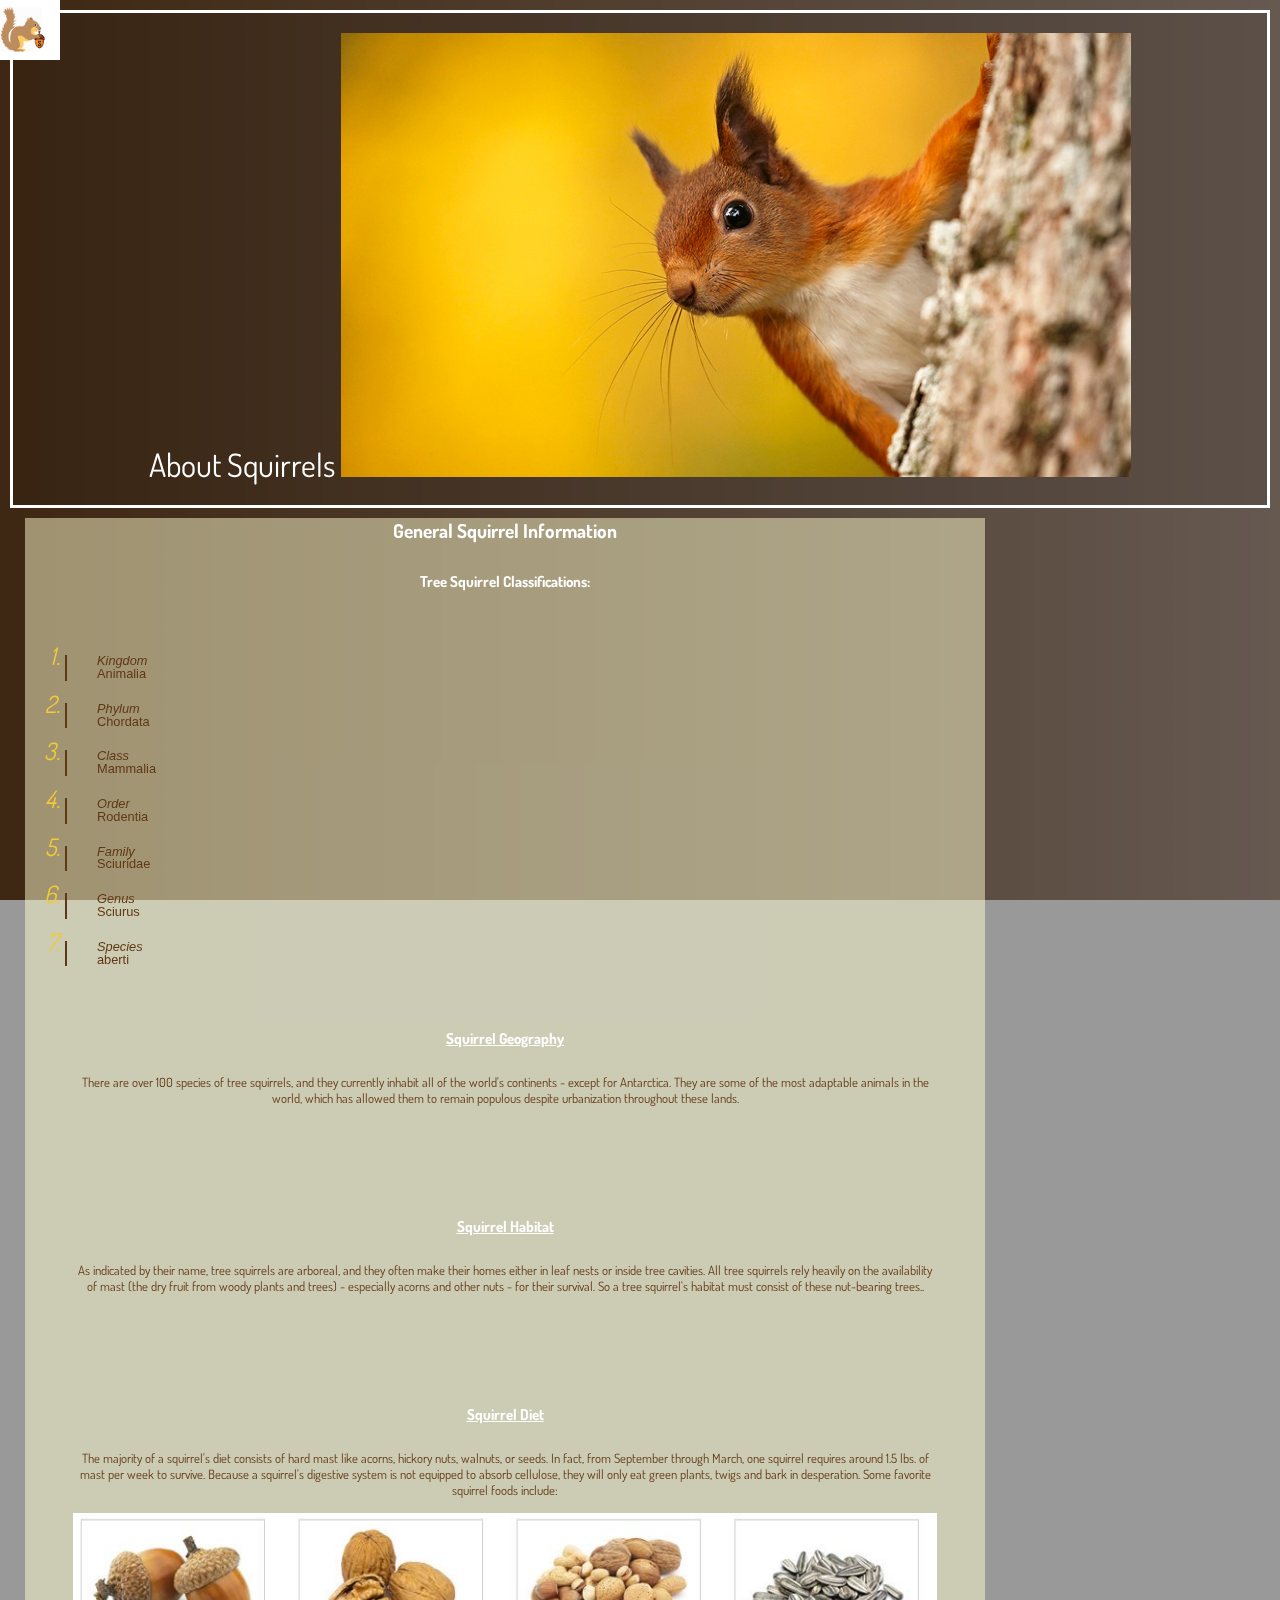
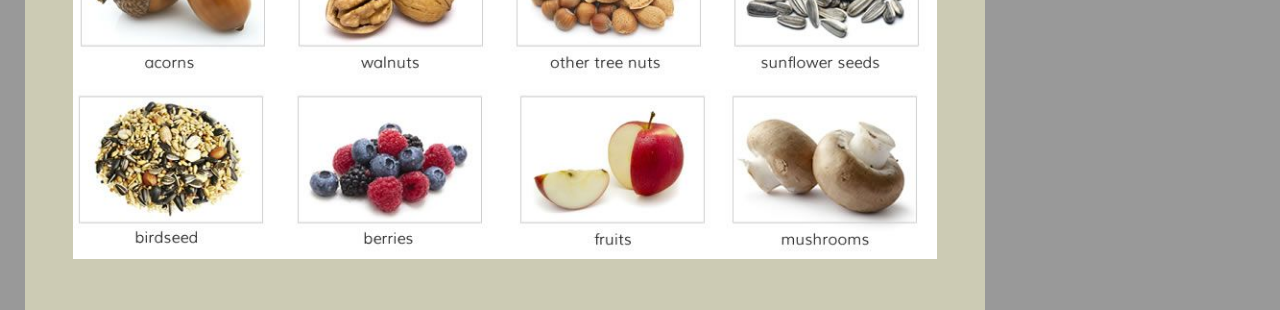
==== about.html @ 0ba191b0 "added images" ====
<!DOCTYPE html>
<html lang="en">

	<head>

		<meta charset="utf-8">

		<title></title>

		<link type="text/css" rel="stylesheet" href="styles.css" />
<link href="https://fonts.googleapis.com/css?family=Dosis" rel="stylesheet">
		<meta name="viewport" content="width=device-width, initial-scale=1">
		<script src="https://ajax.googleapis.com/ajax/libs/jquery/3.3.1/jquery.min.js"></script>
	<script src="js/backstretch.js"></script>

		<!--[if lt IE 9]>
			<script src="js/html5shiv-printshiv.min.js"></script>
		<![endif]-->

	</head>

	<body class="about">
		<div id="wrapper">
	<div id="info">

		<div id="info-content">

			<h1>About Squirrels
			<img class="sq1" src="images/back.jpg">
		</h1>

		<div class="main-container">




		<section class="one">
<h2> General Squirrel Information</h2>
<h3>Tree Squirrel Classifications:</h3>
<div id="list2">
   <ol>
      <li><p><em>Kingdom</em> Animalia</p></li>
      <li><p><em>Phylum</em>Chordata</p></li>
      <li><p><em>Class</em>Mammalia</p></li>
      <li><p><em>Order</em>Rodentia</p></li>
			<li><p><em>Family</em>Sciuridae</p></li>
      <li><p><em>Genus</em>Sciurus</p></li>
      <li><p><em>Species</em>aberti</p></li>
   </ol>
</div>
</section>
<section class="two">
	<h3>Squirrel Geography</h3>
	<p>There are over 100 species of tree squirrels, and they currently inhabit
		all of the world's continents - except for Antarctica. They are some of the most
		 adaptable animals in the world,
		 which has allowed them to remain populous despite
		 urbanization throughout these lands.</p>

</section>
<section class="two">
	<h3>Squirrel Habitat</h3>
	<p>As indicated by their name, tree squirrels are arboreal,
		 and they often make their homes either in leaf nests or inside tree cavities.
		 All tree squirrels rely heavily on the availability of mast (the dry fruit from
		  woody plants and trees) - especially acorns and other nuts - for their survival.
		So a tree squirrel's habitat must consist of these nut-bearing trees..</p>
</section>
<section class="two">
<h3>Squirrel Diet</h3>
<p>The majority of a squirrel's diet consists of hard mast like acorns, hickory nuts, walnuts, or seeds. In fact, from September through March, one squirrel requires around 1.5 lbs. of mast per week to survive. Because a squirrel's digestive system is not equipped to absorb cellulose, they will only eat green plants, twigs and bark in desperation.

Some favorite squirrel foods include:</p>
<img class="food" src="images/foods.jpg">

</div>


	<input type="checkbox" id="menu" name="menu" class="menu-checkbox">
	<div class="menu">
		<label class="menu-toggle" for="menu"><span>Toggle</span></label>
		<ul>
			<li>
				<a class="cool-link" href="index.html">Home</a>
			</li>
			<li>
				<a class="cool-link" href="about.html">About</a>
			</li>
			<li>
				<a class="cool-link" href="secret.html">Secret Life Of...</a>
			</li>
			<li>
				<a class="cool-link" href="photos.html">Photos</a>
			</li>

	</div>

</div><!-- #wrapper -->





<script>$(".about").backstretch("images/brown.jpg");</script>
<script src="js/main.js"></script>




	</body>

</html>
---- styles.css ----
* {
	margin: 0;
	padding: 0;
	border: 0;
}

article, aside, details, figcaption, figure, footer, header, main, nav, section, summary {
    display:block;
}
/*.************************HOME PAGE NAVIGATION**************.*/
body{
	font-family: 'Dosis', sans-serif;
}

#wrapper{
  position: absolute;
  width: 100%;
  height: 100%;
}
label{
  cursor: pointer;
  &:focus
    outline: none;
	}
.menu{
  position: absolute;
  top: 0;
  left: 0;
  background: #fff;
  width: 240px;
  height: 100%;
  transform: translate3d(-240px, 0, 0);
  transition: transform 0.35s;
}
  label.menu-toggle  {
    position: absolute;
    right: -60px;
    width: 60px;
    height: 60px;
    line-height: 0px;
    display: block;
    padding: 0;
    text-indent: -9999px;
    background: #fff url("images/sqq.png") 50% 50% / 60px 65px no-repeat;
  }
  ul
    li
      > label{
        background: url(https://cdn4.iconfinder.com/data/icons/ionicons/512/icon-arrow-right-b-128.png) 95% 50% / 16px 16px no-repeat
}
			a, label{
        display: block;
        text-align: center;
        padding: 0 20px;
        line-height: 60px;
        text-decoration: none;
        color: #000;
			}
        &:hover{
          color: #666;
				}

/* hide inputs */
.menu-checkbox{
  display: none;
}
/* hide navigation icon for sublabels */
.menu .menu label.menu-toggle{
  background: none;
}
/* fade in checked menu */
.menu-checkbox:checked + .menu{
  transform: translate3d(0, 0, 0);
}


/* for show */
html, body{
  height: 100%;
}
#home{
  background: url("images/up.gif") 60% 40% / cover;
}
p{
  margin-bottom: 15px;
}
#info{
  display: table;
  background: rgba(0,0,0,0.4);
  height: 100%;
  width: 100%;
}
  #info-content{
    display: table-cell;
    vertical-align: middle;
    text-align: center;
    text-transform: none;
    color: #fff;
    font-size: .8rem;
	}
    h1{
      color: #fff;
      border: 3px solid #fff;
      text-align: center;
      background: rgba(0,0,0,0.1);
      font-size: 2rem;
      font-weight: normal;
      padding: 20px;
      margin: 10px;
      display: inline-block;
		}
      strong{
        display: block;
        font-size: 26px;
   }


	/*.************************ END HOME PAGE NAVIGATION**************.*/
	/*.************************  ANNIMATION HOME PAGE NAVIGATION**************.*/
	li {
	    margin-bottom: 10px;
	}

	.cool-link {
	    display: inline-block;
	    color: #000;
	    text-decoration: none;
	}

	.cool-link::after {
	    content: '';
	    display: block;
	    width: 0;
	    height: 2px;
	    background: #000;
	    transition: width .3s;
	}

	.cool-link:hover::after {
	    width: 100%;
	    //transition: width .3s;
	}
	/*.************************ LOGO HOME PAGE NAVIGATION**************.*/
	.logo{
		width: 20%;
	}
	/*.************************  ABOUT  PAGE NAVIGATION**************.*/

.sq1{
	width: 65%;
}
.about{
	width: 65%;
}
.main-container{
background: rgba(255, 253, 208, .5);
width: 75%;
margin-left: 25px;

}
.one{
font-family: 'Dosis', sans-serif;
text-transform:none;
display: flex;
width: 100%;
flex-flow:column;
}
.one h2{
	padding-bottom:3%;
}
.one h3{
	padding-bottom: 6%;
}


/*.***********LIST**********.*/
/* LIST #2 */
#list2 {
	 width:320px;

 }
#list2 ol
 {
	  font-style:italic;
	 font-size:1.5rem;
	  color:#f3c935;
		padding-left: 40px;
		padding-right: 10%;
	}
#list2 ol li {
	line-height: 1rem;

}
#list2 ol li p {
	text-align: left;
	line-height: .8rem;
	 padding-left:30px;
	  font-style:normal;
		 font-family:Arial;
		  font-size:.8rem;
			color:#603813;
			 border-left: 2px solid #603813;
		  }
#list2 ol li p em {
	 display:block;
	 color:#603813;
 }

/*.****************TWO*****************.*/
.two{
	padding: 5%;
}
.two h3{
	padding-bottom: 3%;
	text-decoration: underline;
}
.two p{
color:#603813;
}
/*.******START FLEXBOX*******.*/
.pic-grid{
	display: flex;
	flex-wrap: wrap;
}
figure{
	width:100%;
	margin-bottom:0;
	padding-bottom: 0;
}
img{
	max-width: 100%;
}

/*.******END FLEXBOX*******.*/
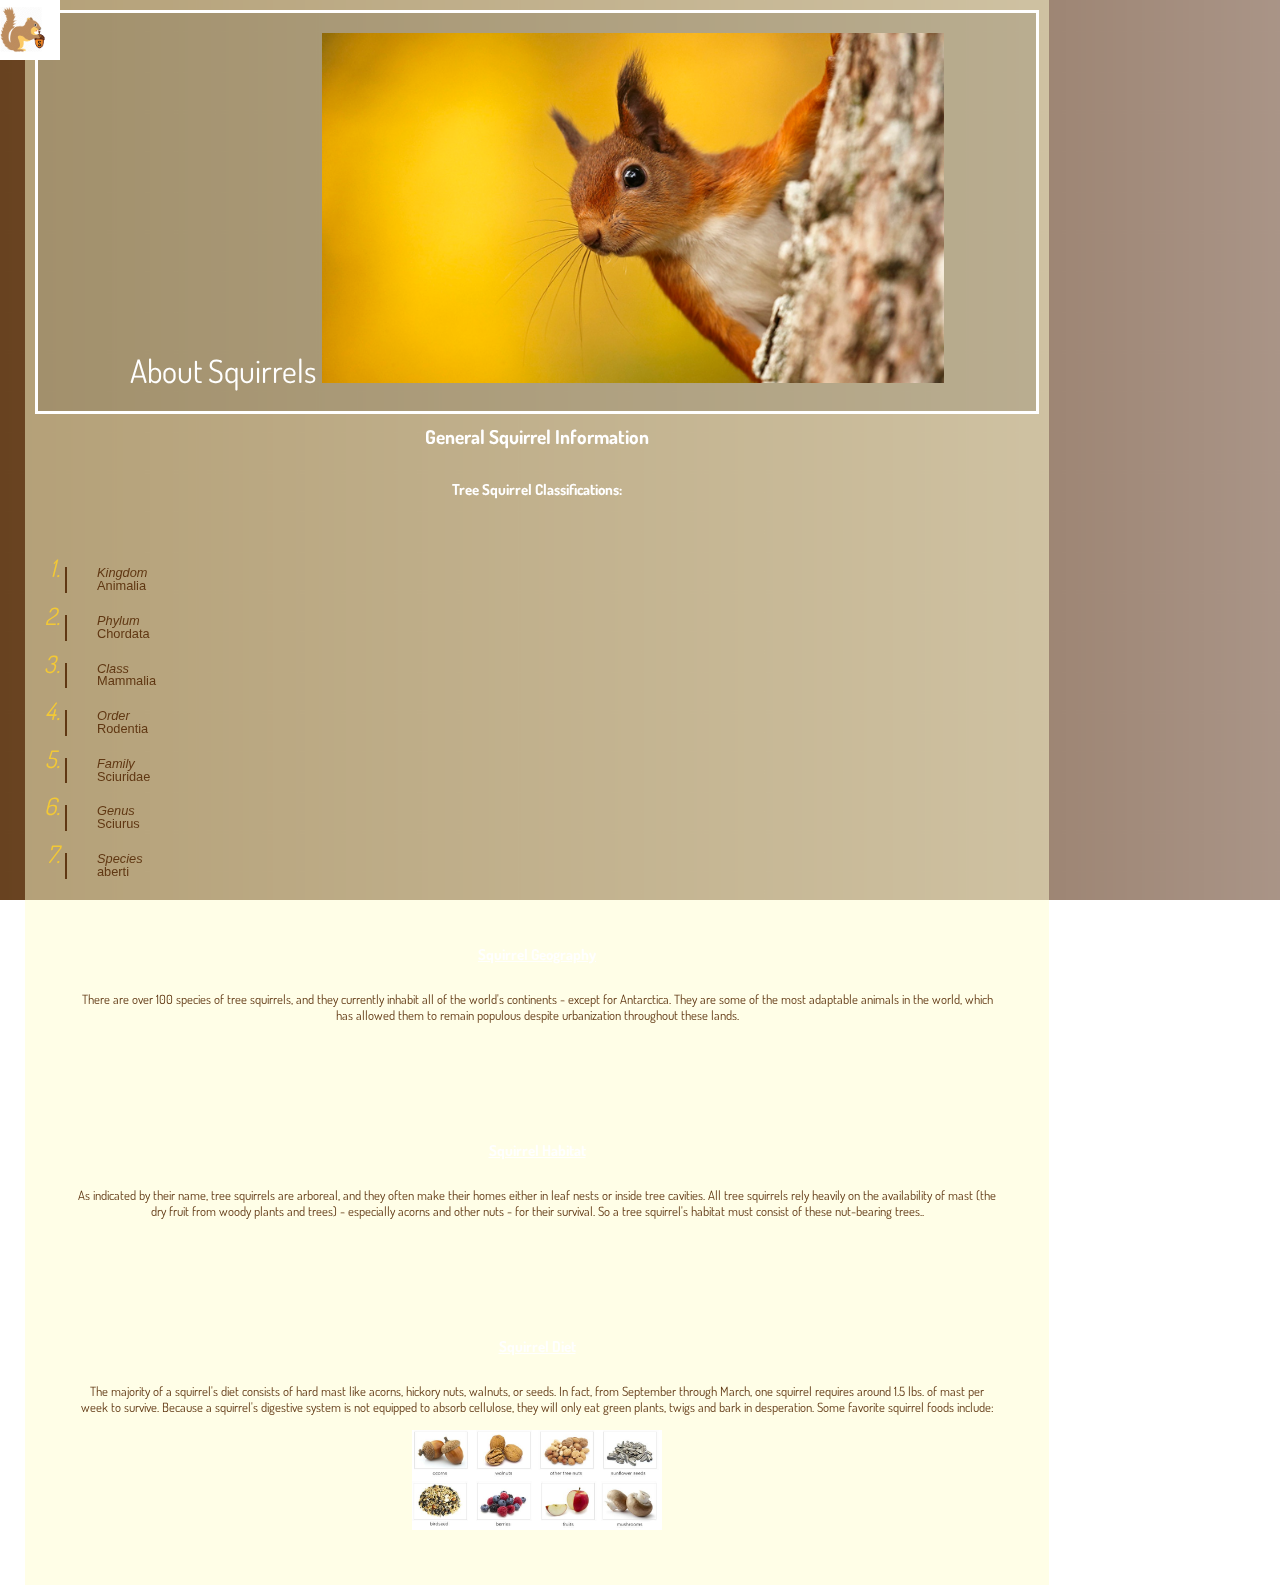
==== commit 10f7b6fb: "added about page styles" ====
--- a/about.html
+++ b/about.html
@@ -21,16 +21,14 @@
 
 	<body class="about">
 		<div id="wrapper">
-	<div id="info">
-
 		<div id="info-content">
-
-			<h1>About Squirrels
-			<img class="sq1" src="images/back.jpg">
-		</h1>
 
 		<div class="main-container">
 
+
+				<h1>About Squirrels
+				<img class="sq1" src="images/back.jpg">
+			</h1>
 
 
 
@@ -70,8 +68,11 @@
 <h3>Squirrel Diet</h3>
 <p>The majority of a squirrel's diet consists of hard mast like acorns, hickory nuts, walnuts, or seeds. In fact, from September through March, one squirrel requires around 1.5 lbs. of mast per week to survive. Because a squirrel's digestive system is not equipped to absorb cellulose, they will only eat green plants, twigs and bark in desperation.
 
+
 Some favorite squirrel foods include:</p>
 <img class="food" src="images/foods.jpg">
+
+
 
 </div>
 
@@ -94,7 +95,7 @@
 			</li>
 
 	</div>
-
+</div>
 </div><!-- #wrapper -->
 
 
--- a/styles.css
+++ b/styles.css
@@ -108,6 +108,7 @@
       padding: 20px;
       margin: 10px;
       display: inline-block;
+
 		}
       strong{
         display: block;
@@ -150,11 +151,11 @@
 	width: 65%;
 }
 .about{
-	width: 65%;
+	width: 55%;
 }
 .main-container{
 background: rgba(255, 253, 208, .5);
-width: 75%;
+width:80%;
 margin-left: 25px;
 
 }
@@ -171,8 +172,9 @@
 .one h3{
 	padding-bottom: 6%;
 }
-
-
+.food{
+	width:250px;
+}
 /*.***********LIST**********.*/
 /* LIST #2 */
 #list2 {
@@ -218,17 +220,17 @@
 color:#603813;
 }
 /*.******START FLEXBOX*******.*/
-.pic-grid{
+.images-secret{
 	display: flex;
 	flex-wrap: wrap;
 }
-figure{
-	width:100%;
+.images-secret figure{
+	width:30%;
 	margin-bottom:0;
 	padding-bottom: 0;
 }
-img{
-	max-width: 100%;
+.images-img{
+	max-width: 50%;
 }
 
 /*.******END FLEXBOX*******.*/
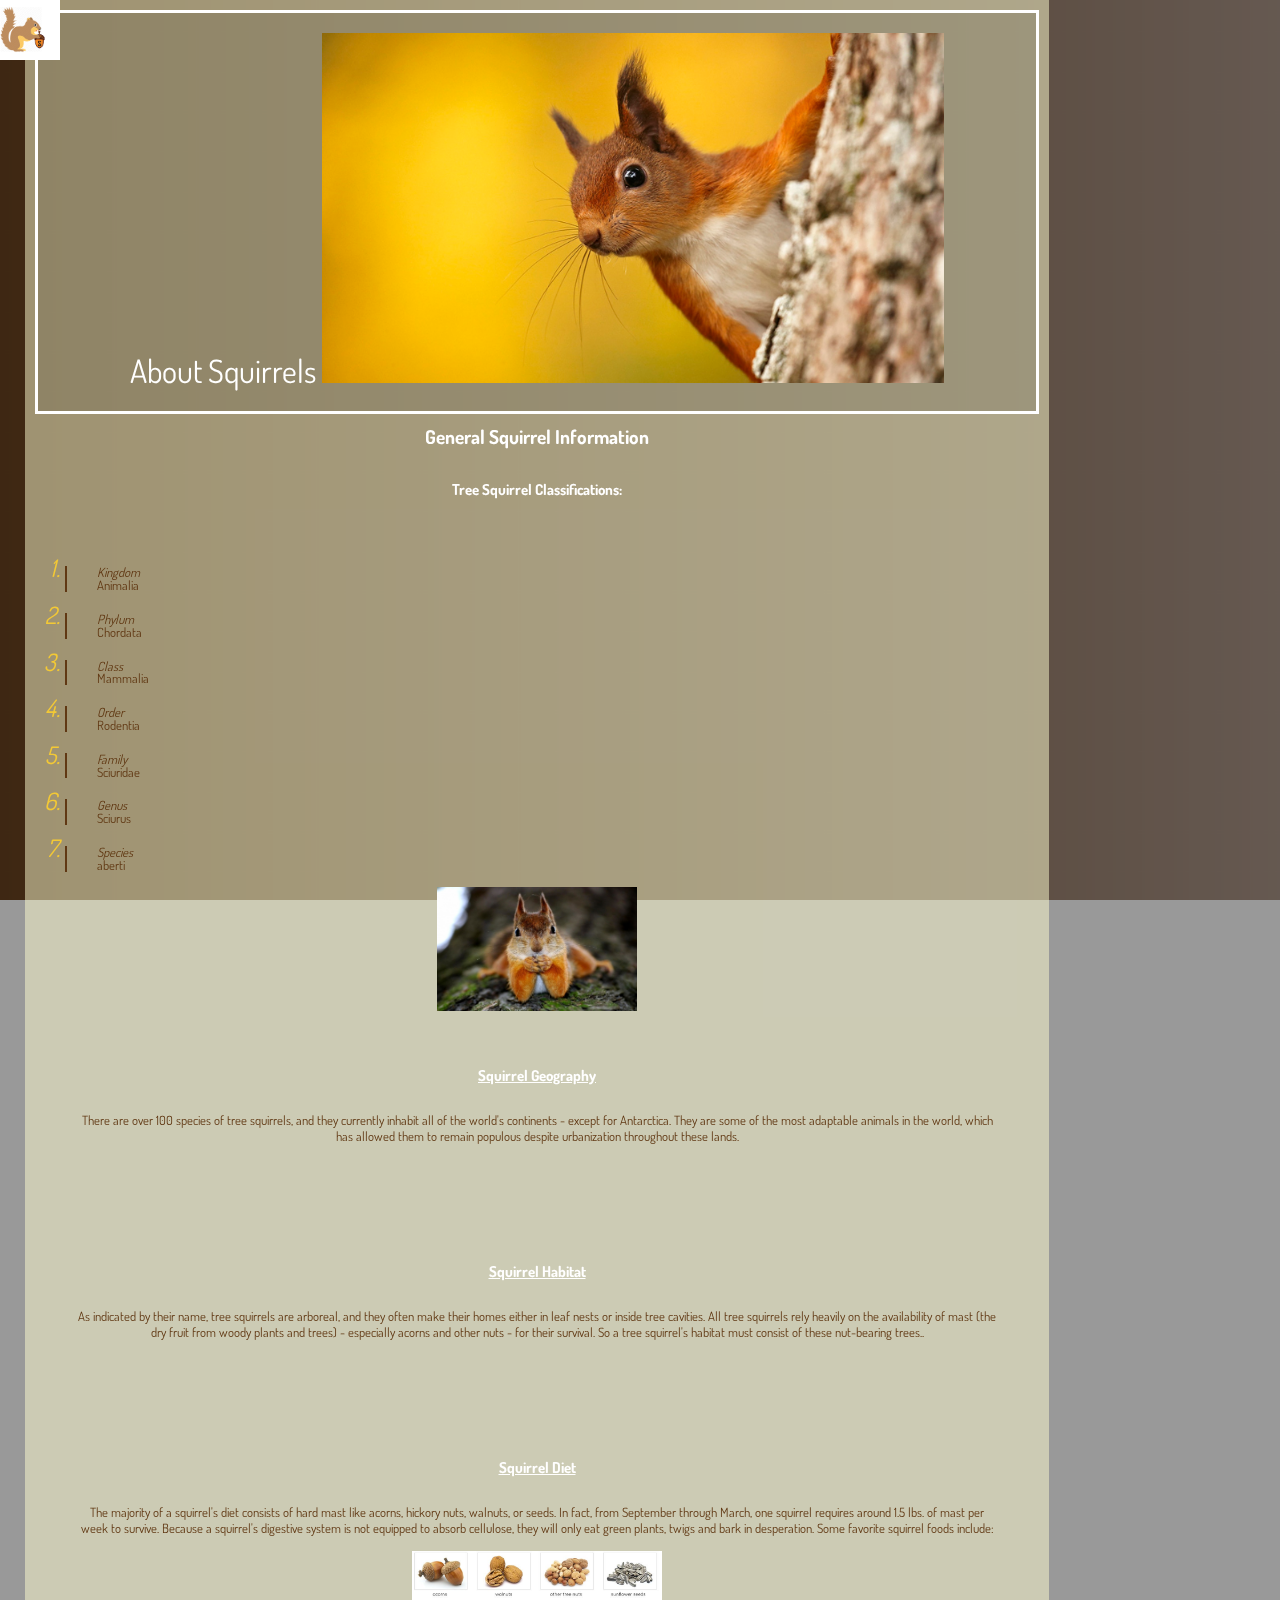
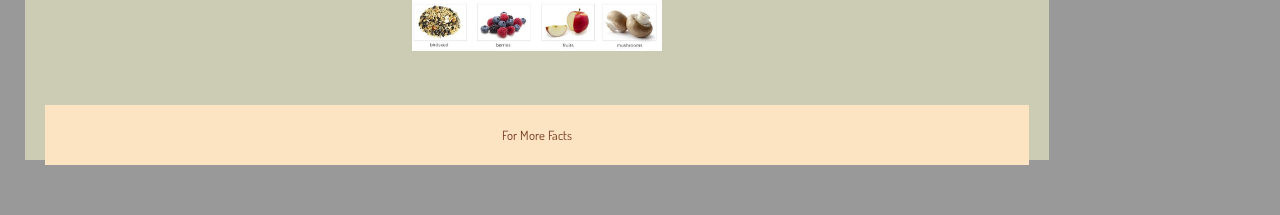
==== commit a50ebba3: "added animations and photos to flex" ====
--- a/about.html
+++ b/about.html
@@ -5,7 +5,7 @@
 
 		<meta charset="utf-8">
 
-		<title></title>
+		<title>Squirrels</title>
 
 		<link type="text/css" rel="stylesheet" href="styles.css" />
 <link href="https://fonts.googleapis.com/css?family=Dosis" rel="stylesheet">
@@ -21,7 +21,9 @@
 
 	<body class="about">
 		<div id="wrapper">
+		<div id="info">
 		<div id="info-content">
+
 
 		<div class="main-container">
 
@@ -33,69 +35,72 @@
 
 
 		<section class="one">
-<h2> General Squirrel Information</h2>
-<h3>Tree Squirrel Classifications:</h3>
-<div id="list2">
-   <ol>
-      <li><p><em>Kingdom</em> Animalia</p></li>
-      <li><p><em>Phylum</em>Chordata</p></li>
-      <li><p><em>Class</em>Mammalia</p></li>
-      <li><p><em>Order</em>Rodentia</p></li>
-			<li><p><em>Family</em>Sciuridae</p></li>
-      <li><p><em>Genus</em>Sciurus</p></li>
-      <li><p><em>Species</em>aberti</p></li>
-   </ol>
-</div>
-</section>
-<section class="two">
-	<h3>Squirrel Geography</h3>
-	<p>There are over 100 species of tree squirrels, and they currently inhabit
+				<h2> General Squirrel Information</h2>
+				<h3>Tree Squirrel Classifications:</h3>
+		<div id="list2">
+   		<ol>
+      	<li><p><em>Kingdom</em> Animalia</p></li>
+      	<li><p><em>Phylum</em>Chordata</p></li>
+      	<li><p><em>Class</em>Mammalia</p></li>
+      	<li><p><em>Order</em>Rodentia</p></li>
+				<li><p><em>Family</em>Sciuridae</p></li>
+      	<li><p><em>Genus</em>Sciurus</p></li>
+      	<li><p><em>Species</em>aberti</p></li>
+   	</ol>
+	</div>
+	</section>
+	<img class="tree" src="images/tree.jpg">
+	<section class="two">
+		<h3>Squirrel Geography</h3>
+		<p>There are over 100 species of tree squirrels, and they currently inhabit
 		all of the world's continents - except for Antarctica. They are some of the most
 		 adaptable animals in the world,
 		 which has allowed them to remain populous despite
 		 urbanization throughout these lands.</p>
 
-</section>
-<section class="two">
-	<h3>Squirrel Habitat</h3>
-	<p>As indicated by their name, tree squirrels are arboreal,
+	 </section>
+	 <section class="two">
+		 <h3>Squirrel Habitat</h3>
+		 <p>As indicated by their name, tree squirrels are arboreal,
 		 and they often make their homes either in leaf nests or inside tree cavities.
 		 All tree squirrels rely heavily on the availability of mast (the dry fruit from
 		  woody plants and trees) - especially acorns and other nuts - for their survival.
 		So a tree squirrel's habitat must consist of these nut-bearing trees..</p>
-</section>
-<section class="two">
-<h3>Squirrel Diet</h3>
-<p>The majority of a squirrel's diet consists of hard mast like acorns, hickory nuts, walnuts, or seeds. In fact, from September through March, one squirrel requires around 1.5 lbs. of mast per week to survive. Because a squirrel's digestive system is not equipped to absorb cellulose, they will only eat green plants, twigs and bark in desperation.
 
+	</section>
+	<section class="two">
+		<h3>Squirrel Diet</h3>
+		<p>The majority of a squirrel's diet consists of hard mast like acorns,
+			hickory nuts, walnuts, or seeds. In fact, from September through March,
+			one squirrel requires around 1.5 lbs. of mast per week to survive. Because a
+			squirrel's digestive system is not equipped to absorb cellulose, they will only
+			 eat green plants, twigs and bark in desperation.
+			Some favorite squirrel foods include:</p>
+			<img class="food" src="images/foods.jpg">
+		</section>
+		<div class="link"><a href="http://www.havahart.com/squirrel-facts"><p>For More Facts</p></a></div>
+</div>
+		<input type="checkbox" id="menu" name="menu" class="menu-checkbox">
 
-Some favorite squirrel foods include:</p>
-<img class="food" src="images/foods.jpg">
-
-
-
-</div>
-
-
-	<input type="checkbox" id="menu" name="menu" class="menu-checkbox">
-	<div class="menu">
+		<div class="menu">
 		<label class="menu-toggle" for="menu"><span>Toggle</span></label>
 		<ul>
-			<li>
+				<li>
 				<a class="cool-link" href="index.html">Home</a>
-			</li>
-			<li>
+				</li>
+				<li>
 				<a class="cool-link" href="about.html">About</a>
-			</li>
-			<li>
+				</li>
+				<li>
 				<a class="cool-link" href="secret.html">Secret Life Of...</a>
-			</li>
-			<li>
+				</li>
+				<li>
 				<a class="cool-link" href="photos.html">Photos</a>
-			</li>
-
+				</li>
+			</ul>
+		</div>
 	</div>
-</div>
+	</div>
 </div><!-- #wrapper -->
 
 
--- a/styles.css
+++ b/styles.css
@@ -126,6 +126,7 @@
 	    display: inline-block;
 	    color: #000;
 	    text-decoration: none;
+			font-size: 1rem;
 	}
 
 	.cool-link::after {
@@ -175,6 +176,38 @@
 .food{
 	width:250px;
 }
+.tree{
+	width: 200px;
+	-webkit-animation: scale-in-ver-center 0.5s cubic-bezier(0.250, 0.460, 0.450, 0.940) 1s both;
+	        animation: scale-in-ver-center 0.5s cubic-bezier(0.250, 0.460, 0.450, 0.940) 1s both;
+}
+
+
+@-webkit-keyframes scale-in-ver-center {
+  0% {
+    -webkit-transform: scaleY(0);
+            transform: scaleY(0);
+    opacity: 1;
+  }
+  100% {
+    -webkit-transform: scaleY(1);
+            transform: scaleY(1);
+    opacity: 1;
+  }
+}
+@keyframes scale-in-ver-center {
+  0% {
+    -webkit-transform: scaleY(0);
+            transform: scaleY(0);
+    opacity: 1;
+  }
+  100% {
+    -webkit-transform: scaleY(1);
+            transform: scaleY(1);
+    opacity: 1;
+  }
+}
+
 /*.***********LIST**********.*/
 /* LIST #2 */
 #list2 {
@@ -198,7 +231,7 @@
 	line-height: .8rem;
 	 padding-left:30px;
 	  font-style:normal;
-		 font-family:Arial;
+		 font-family:'Dosis', sans-serif;
 		  font-size:.8rem;
 			color:#603813;
 			 border-left: 2px solid #603813;
@@ -219,18 +252,125 @@
 .two p{
 color:#603813;
 }
+/*.******SECRET LIFE PAGE*******.*/
 /*.******START FLEXBOX*******.*/
 .images-secret{
 	display: flex;
 	flex-wrap: wrap;
 }
-.images-secret figure{
-	width:30%;
+.images-secret figure img{
+width:300px;
 	margin-bottom:0;
 	padding-bottom: 0;
 }
-.images-img{
-	max-width: 50%;
+.images img{
+	max-width: 300px;
 }
 
 /*.******END FLEXBOX*******.*/
+.hidden img{
+	width:60%;
+	margin: 0 auto;
+}
+
+.fbi{
+	background: brown;
+}
+#hide{
+width:68%;
+padding-bottom: 5px;
+}
+#hide img{
+	padding-top: 10px;
+}
+.book-info p{
+	padding:10px;
+	color: #fff;
+	font-family: 'Dosis', sans-serif;
+}
+.link p{
+	background: #fce4c2;
+	color: #72381E;
+
+}
+
+.link{
+		height: 55px;
+		margin-bottom: 55px;
+		webkit-animation: heartbeat 1.5s ease-in-out 1s infinite both;
+	        animation: heartbeat 1.5s ease-in-out 1s infinite both;
+}
+
+@-webkit-keyframes heartbeat {
+  from {
+    -webkit-transform: scale(1);
+            transform: scale(1);
+    -webkit-transform-origin: center center;
+            transform-origin: center center;
+    -webkit-animation-timing-function: ease-out;
+            animation-timing-function: ease-out;
+  }
+  10% {
+    -webkit-transform: scale(0.91);
+            transform: scale(0.91);
+    -webkit-animation-timing-function: ease-in;
+            animation-timing-function: ease-in;
+  }
+  17% {
+    -webkit-transform: scale(0.98);
+            transform: scale(0.98);
+    -webkit-animation-timing-function: ease-out;
+            animation-timing-function: ease-out;
+  }
+  33% {
+    -webkit-transform: scale(0.87);
+            transform: scale(0.87);
+    -webkit-animation-timing-function: ease-in;
+            animation-timing-function: ease-in;
+  }
+  45% {
+    -webkit-transform: scale(1);
+            transform: scale(1);
+    -webkit-animation-timing-function: ease-out;
+            animation-timing-function: ease-out;
+  }
+}
+@keyframes heartbeat {
+  from {
+    -webkit-transform: scale(1);
+            transform: scale(1);
+    -webkit-transform-origin: center center;
+            transform-origin: center center;
+    -webkit-animation-timing-function: ease-out;
+            animation-timing-function: ease-out;
+  }
+  10% {
+    -webkit-transform: scale(0.91);
+            transform: scale(0.91);
+    -webkit-animation-timing-function: ease-in;
+            animation-timing-function: ease-in;
+  }
+  17% {
+    -webkit-transform: scale(0.98);
+            transform: scale(0.98);
+    -webkit-animation-timing-function: ease-out;
+            animation-timing-function: ease-out;
+  }
+  33% {
+    -webkit-transform: scale(0.87);
+            transform: scale(0.87);
+    -webkit-animation-timing-function: ease-in;
+            animation-timing-function: ease-in;
+  }
+  45% {
+    -webkit-transform: scale(1);
+            transform: scale(1);
+    -webkit-animation-timing-function: ease-out;
+            animation-timing-function: ease-out;
+  }
+}
+
+
+.acorn{
+	width: 40px;
+}
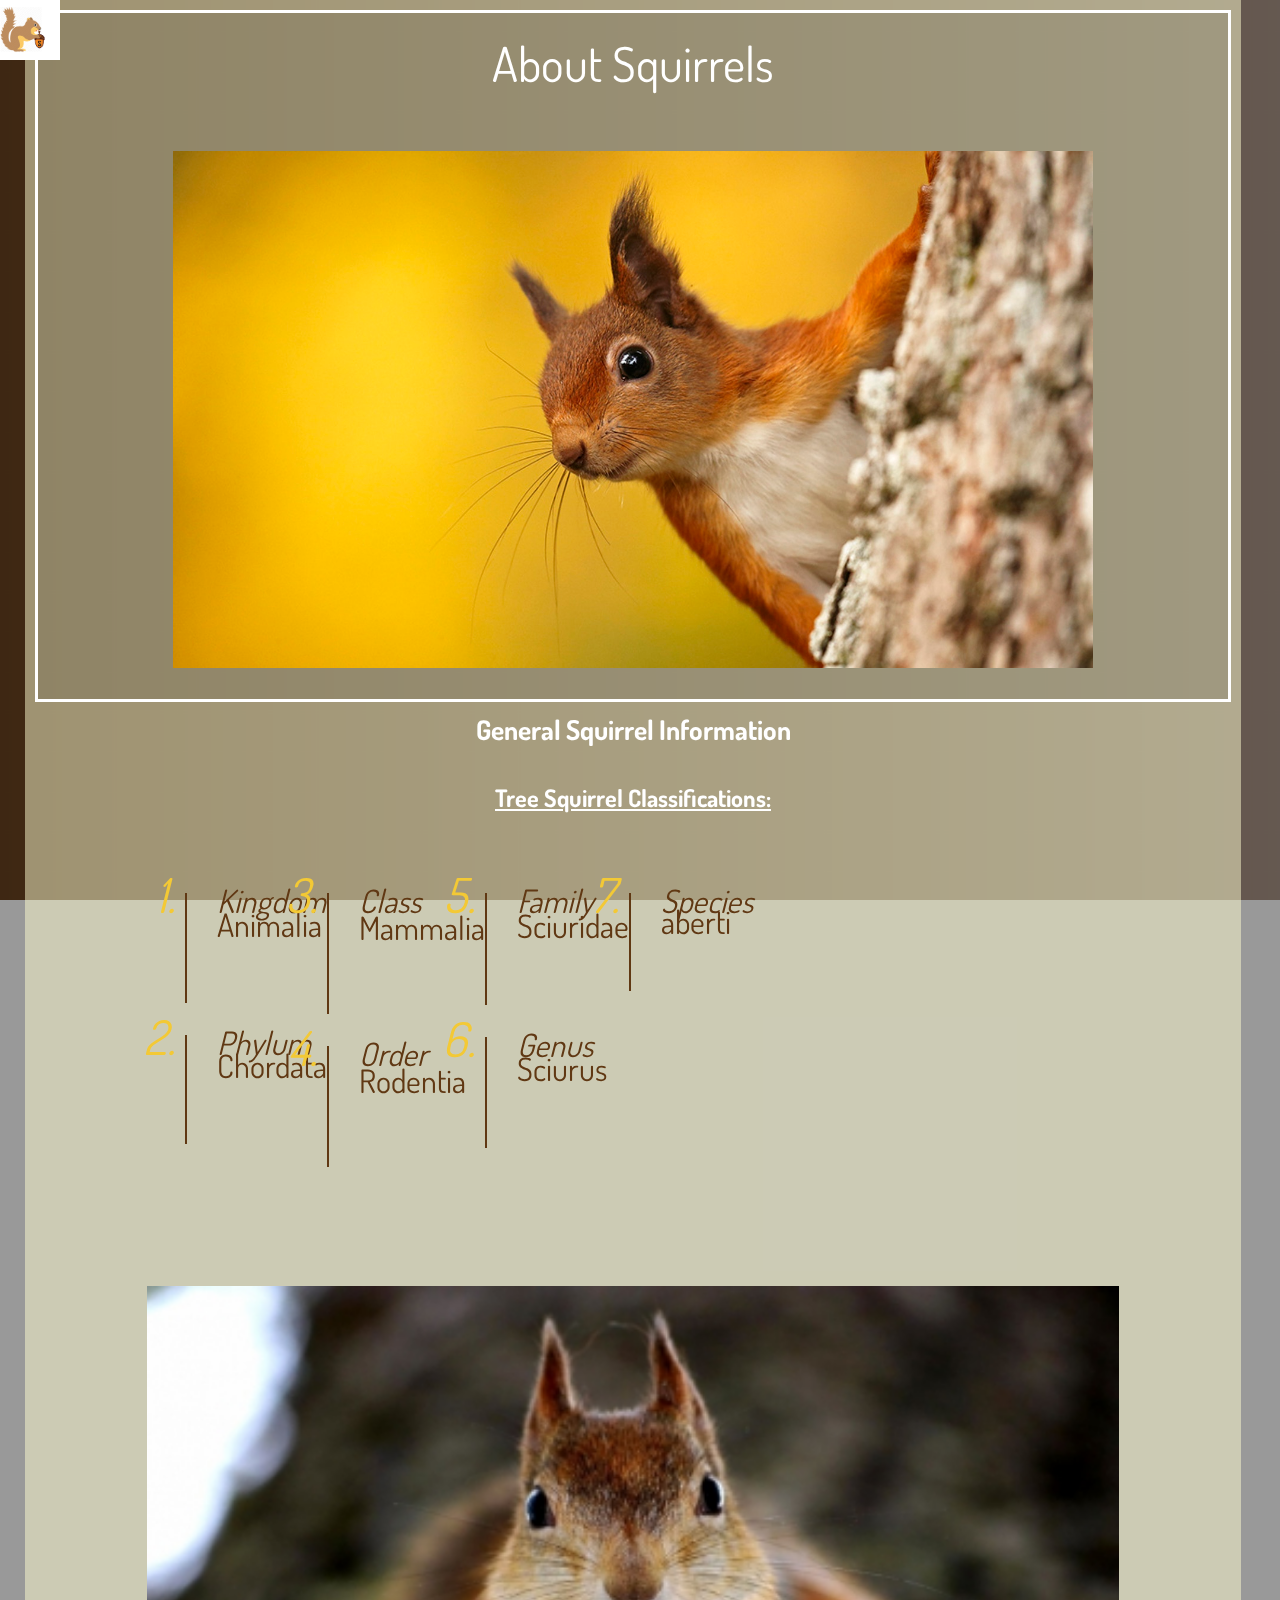
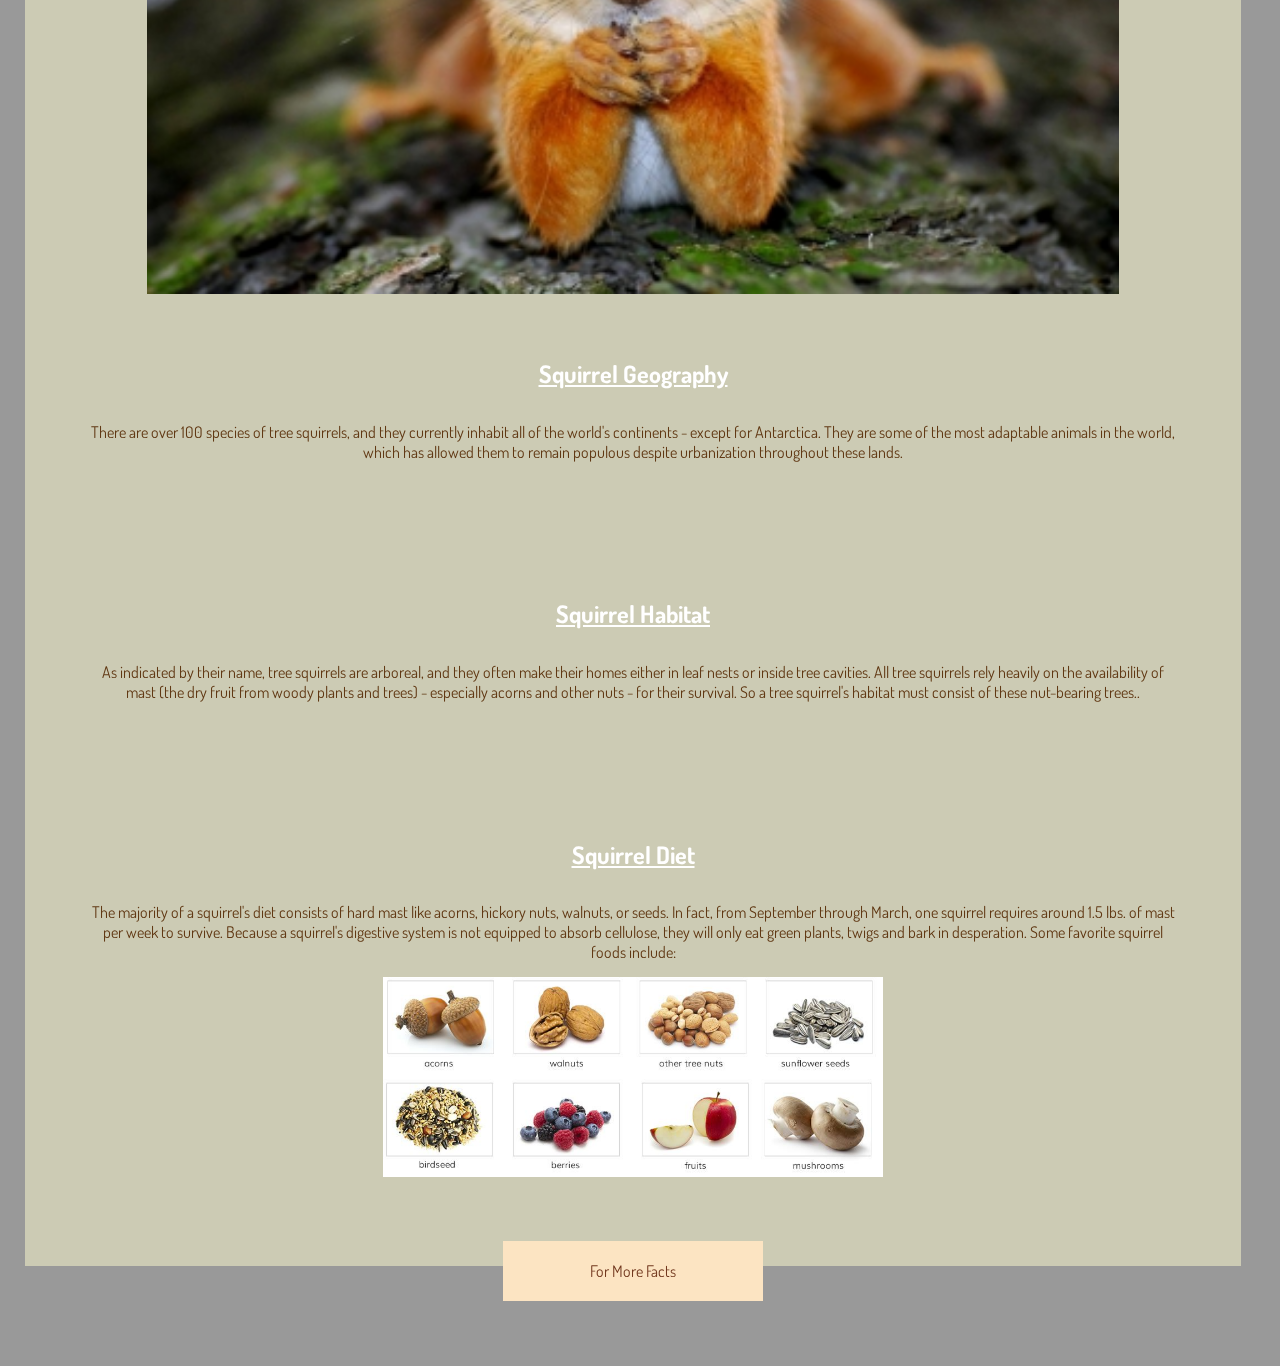
==== commit 7fcf8e9c: "final media QUERIES" ====
--- a/about.html
+++ b/about.html
@@ -1,5 +1,6 @@
 <!DOCTYPE html>
 <html lang="en">
+
 
 	<head>
 
@@ -12,6 +13,13 @@
 		<meta name="viewport" content="width=device-width, initial-scale=1">
 		<script src="https://ajax.googleapis.com/ajax/libs/jquery/3.3.1/jquery.min.js"></script>
 	<script src="js/backstretch.js"></script>
+	<script src="js/jquery.wanker.min.js"></script>
+		<script src="js/jquery.wanker.js"></script>
+
+		<script src="js/gifplayer.js"></script>
+
+
+
 
 		<!--[if lt IE 9]>
 			<script src="js/html5shiv-printshiv.min.js"></script>
@@ -20,7 +28,10 @@
 	</head>
 
 	<body class="about">
+
+
 		<div id="wrapper">
+
 		<div id="info">
 		<div id="info-content">
 
@@ -28,7 +39,10 @@
 		<div class="main-container">
 
 
-				<h1>About Squirrels
+
+
+
+				<h1 class="aboutsq">About Squirrels
 				<img class="sq1" src="images/back.jpg">
 			</h1>
 
@@ -78,8 +92,24 @@
 			Some favorite squirrel foods include:</p>
 			<img class="food" src="images/foods.jpg">
 		</section>
-		<div class="link"><a href="http://www.havahart.com/squirrel-facts"><p>For More Facts</p></a></div>
+
+		<div class="link"><a href="http://www.havahart.com/squirrel-facts"><p class="button">For More Facts</p></a></div>
 </div>
+
+<div class="wanker" data-wanker>
+  <div class="wanker-content">
+    <h1>The web was meant to be read, not squished.</h1>
+  </div>
+</div>
+
+
+
+
+
+
+
+
+
 		<input type="checkbox" id="menu" name="menu" class="menu-checkbox">
 
 		<div class="menu">
@@ -95,7 +125,7 @@
 				<a class="cool-link" href="secret.html">Secret Life Of...</a>
 				</li>
 				<li>
-				<a class="cool-link" href="photos.html">Photos</a>
+				<a class="cool-link" href="appreciate.html">Squirrel Appreciation</a>
 				</li>
 			</ul>
 		</div>
--- a/styles.css
+++ b/styles.css
@@ -8,11 +8,24 @@
     display:block;
 }
 /*.************************HOME PAGE NAVIGATION**************.*/
+
+.home{
+	cursor: url("images/cursor.png"), auto;
+}
+
+
+
+
+
+
+
 body{
 	font-family: 'Dosis', sans-serif;
+
 }
 
 #wrapper{
+
   position: absolute;
   width: 100%;
   height: 100%;
@@ -150,6 +163,7 @@
 
 .sq1{
 	width: 65%;
+	padding-top: 5%;
 }
 .about{
 	width: 55%;
@@ -172,6 +186,7 @@
 }
 .one h3{
 	padding-bottom: 6%;
+	text-decoration: underline;
 }
 .food{
 	width:250px;
@@ -216,6 +231,7 @@
  }
 #list2 ol
  {
+
 	  font-style:italic;
 	 font-size:1.5rem;
 	  color:#f3c935;
@@ -223,6 +239,7 @@
 		padding-right: 10%;
 	}
 #list2 ol li {
+
 	line-height: 1rem;
 
 }
@@ -241,6 +258,38 @@
 	 color:#603813;
  }
 
+
+
+/*.**************WANKER*************.*/
+
+
+
+ .wanker {
+   /* Full-screen takeover… */
+   background: url("images/sqgun.jpg");
+   color: #FFF;
+   display: none;
+   height: 100%;
+   left: 0;
+   position: fixed;
+   top: 0;
+   width: 100%;
+   z-index: 2014;
+	 background-size: cover;
+ }
+
+ .wanker-content {
+   /* Additional design… */
+ }
+
+
+
+/*.CURSOR*******************.*/
+
+
+
+
+
 /*.****************TWO*****************.*/
 .two{
 	padding: 5%;
@@ -257,17 +306,24 @@
 .images-secret{
 	display: flex;
 	flex-wrap: wrap;
+	justify-content: center;
 }
 .images-secret figure img{
 width:300px;
 	margin-bottom:0;
 	padding-bottom: 0;
+	padding-right: 10px;
 }
 .images img{
 	max-width: 300px;
 }
 
 /*.******END FLEXBOX*******.*/
+.hidden{
+	background: tan;
+	width: 80%;
+	margin: 0 auto;
+}
 .hidden img{
 	width:60%;
 	margin: 0 auto;
@@ -295,8 +351,10 @@
 }
 
 .link{
-		height: 55px;
-		margin-bottom: 55px;
+	max-width: 300px;
+	height: 25px;
+
+		margin: 0  auto 100px auto;
 		webkit-animation: heartbeat 1.5s ease-in-out 1s infinite both;
 	        animation: heartbeat 1.5s ease-in-out 1s infinite both;
 }
@@ -374,3 +432,245 @@
 .acorn{
 	width: 40px;
 }
+
+/*.*************SquirrelAppreciationDay********.*/
+.main-container2{
+background: rgba(255, 253, 208, .5);
+width:80%;
+margin-left: 25px;
+
+}
+.app{
+	width:100%;
+}
+.main-container2 p{
+	padding: 5%;
+}
+
+
+
+
+ins.play-gif{
+	position: absolute;
+	font-family: Arial, sans serif;
+	width: 50px;
+	height: 50px;
+	line-height: 52px;
+	text-align: center;
+	background: #222;
+	font-size: 18px;
+	color: #fff;
+	border-radius: 50%;
+	opacity: .9;
+	border: 4px solid #fff;
+	cursor:pointer;
+	text-decoration: none;
+}
+
+ins.play-gif:hover{
+	opacity:.5;
+}
+
+.gifplayer-wrapper{
+	position:relative;
+	display: inline-block;
+}
+
+.spinner {
+	height:50px;
+	width:50px;
+	margin:0px auto;
+	position:absolute;
+	top:50%;
+	left:50%;
+	margin-top:-25px;
+	margin-left:-25px;
+	-webkit-animation: rotation .6s infinite linear;
+	-moz-animation: rotation .6s infinite linear;
+	-o-animation: rotation .6s infinite linear;
+	animation: rotation .6s infinite linear;
+	border-left:6px solid rgba(256,256,256,.15);
+	border-right:6px solid rgba(256,256,256,.15);
+	border-bottom:6px solid rgba(256,256,256,.15);
+	border-top:6px solid rgba(256,256,256,.8);
+	border-radius:100%;
+}
+
+@-webkit-keyframes rotation {
+	from {-webkit-transform: rotate(0deg);}
+	to {-webkit-transform: rotate(359deg);}
+}
+
+@-moz-keyframes rotation {
+	from {-moz-transform: rotate(0deg);}
+	to {-moz-transform: rotate(359deg);}
+}
+
+@-o-keyframes rotation {
+	from {-o-transform: rotate(0deg);}
+	to {-o-transform: rotate(359deg);}
+}
+
+@keyframes rotation {
+	from {transform: rotate(0deg);}
+	to {transform: rotate(359deg);}
+}
+
+
+
+
+/*.**********************MEDIA QUERIES STARTS*****************.*/
+
+@media(min-width:390px){
+	.aboutsq{
+	font-size: 3rem;
+	}
+	.title{
+		font-size: 1rem;
+	}
+	#list2 ol li p {
+		font-size: 1rem;
+	}
+	.two h3, .one h3 {
+		font-size: 1.5rem;
+}
+.two p{
+	font-size: 1rem;
+}
+.one h2{
+	font-size:1.7rem;
+}
+.main-container{
+	width: 85%;
+}
+.food{
+	width:320px;
+}
+.main-container2{
+	width:85%;
+
+}
+
+}
+/*.**********************MEDIA QUERIES STARTS*****************.*/
+
+@media(min-width:450px){
+	.homesq{
+
+	font-size: 4rem;
+	}
+#list2 ol{
+	padding-left: 50%;
+}
+	#list2 ol li p,{
+		font-size: 1rem;
+		line-height: 1.3rem;
+		padding-bottom: 10px;
+	  height: 100%;
+	}
+	.sq1{
+		width: 80%;
+	}
+	.tree{
+		width: 80%;
+	}
+	.food{
+		width:320px;
+	}
+	.main-container{
+		width: 90%;
+	}
+
+	.link p {
+		font-size: 1rem;
+	}
+.book-info p {
+	margin:  0 auto;
+	padding: 10%;
+	font-size: 1rem;
+}
+.acorn{
+	width: 20%;
+}
+}
+
+
+/*.**********************MEDIA QUERIES STARTS*****************.*/
+
+@media(min-width:500px){
+	.main-container2 p{
+		font-size: 1rem;
+		margin: 0 auto;
+		padding: 8%;
+	}
+	.homesq{
+	font-size: 5rem;
+	}
+	.title{
+		font-size: 1.5rem;
+	}
+
+}
+
+
+/*.**********************MEDIA QUERIES STARTS*****************.*/
+
+@media(min-width:536px){
+
+#list2 ol {
+	display:flex;
+	flex-direction: column;
+flex-wrap: wrap;
+font-size: 1.8rem;
+padding-left: 18%;
+height: 400px;
+
+}
+#list2 ol li p, #list2 ol li p em {
+	padding-bottom: 50%;
+	padding-right:65%;
+	font-size: 1.2rem;
+}
+.main-container2{
+	width: 90%;
+}
+}
+
+
+
+/*.**********************MEDIA QUERIES STARTS*****************.*/
+
+@media(min-width:785px){
+.hidden img{
+width:80%;
+}
+}
+
+/*.**********************MEDIA QUERIES STARTS*****************.*/
+
+@media(min-width:1000px){
+	.main-container{
+	width: 95%;
+	}
+	.food{
+		width: 500px;
+	}
+
+	#list2 ol {
+
+	font-size: 3rem;
+	margin: 0 auto;
+	padding-left: 50%;
+	margin-right: 10%;
+	height: 400px;
+
+	}
+	#list2 ol li p, #list2 ol li p em {
+		padding-bottom: 50%;
+		padding-right:65%;
+		font-size: 2rem;
+		line-height: 15px;
+	}
+	}
+
+}
